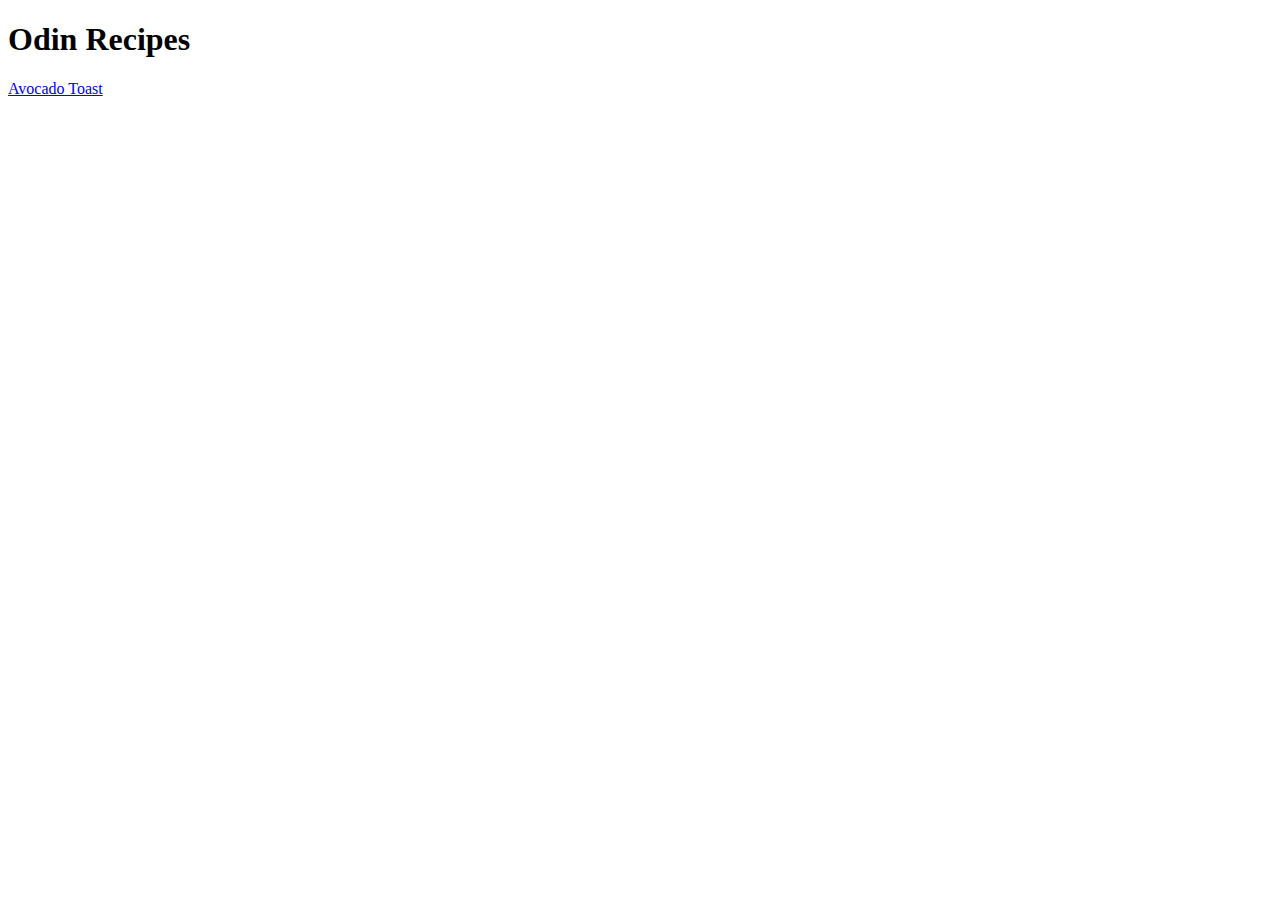
==== index.html @ 7e11c66c "removed from git_test repo" ====
<!DOCTYPE html>
<html lang="en">
    <head>
        <meta charset="utf-8">
        <title>Odin Recipes</title>
    </head>
    <body>
        <h1>Odin Recipes</h1>
        <a href="recipes/avocado_toast.html">Avocado Toast</a>
    </body>
</html>
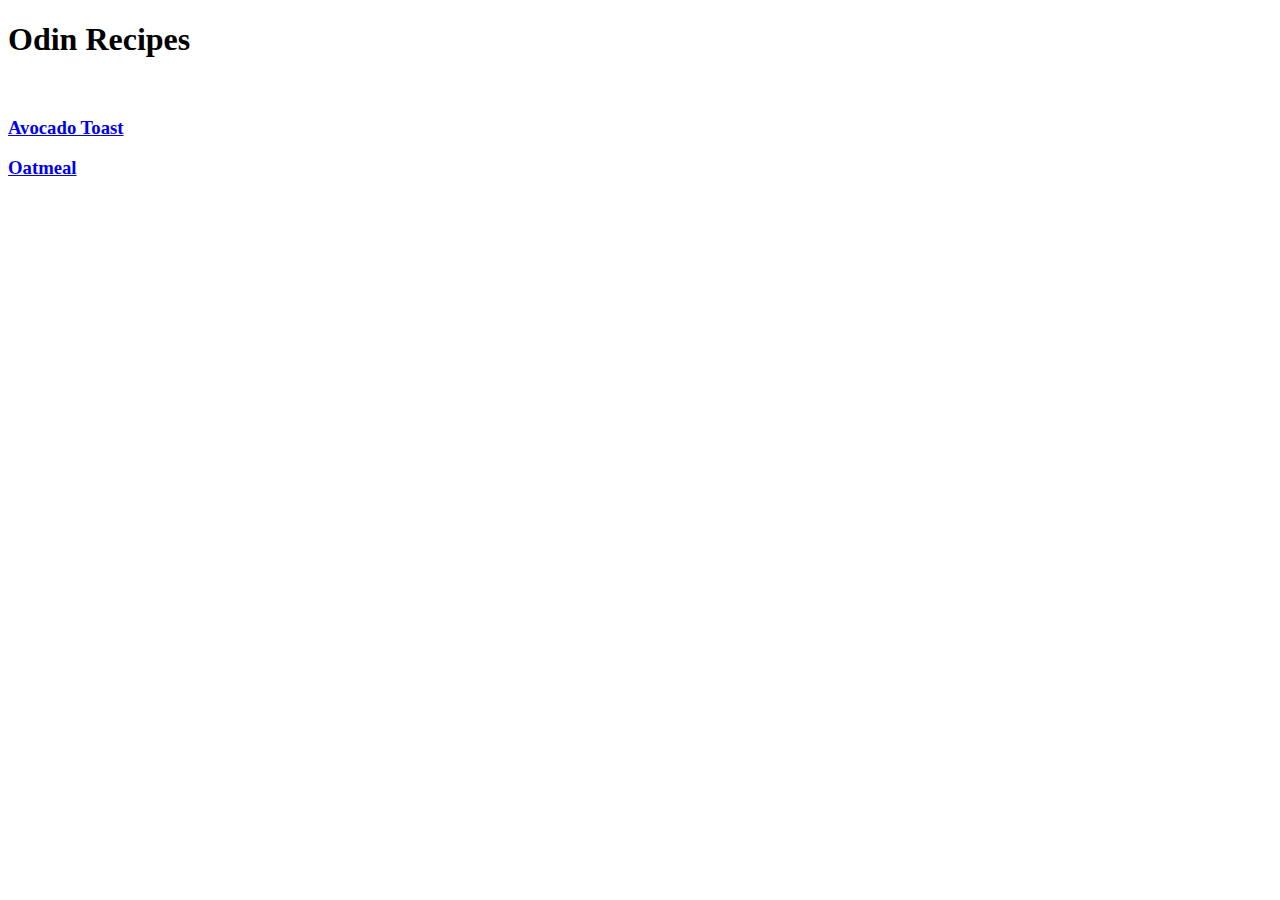
==== commit d9c9cfad: "Minor changes to index layout" ====
--- a/index.html
+++ b/index.html
@@ -6,6 +6,8 @@
     </head>
     <body>
         <h1>Odin Recipes</h1>
-        <a href="recipes/avocado_toast.html">Avocado Toast</a>
+        <br>
+        <h3><a href="recipes/avocado_toast.html">Avocado Toast</a></h3>
+        <p><h3><a href="recipes/oatmeal.html">Oatmeal</a></h3></p>
     </body>
 </html>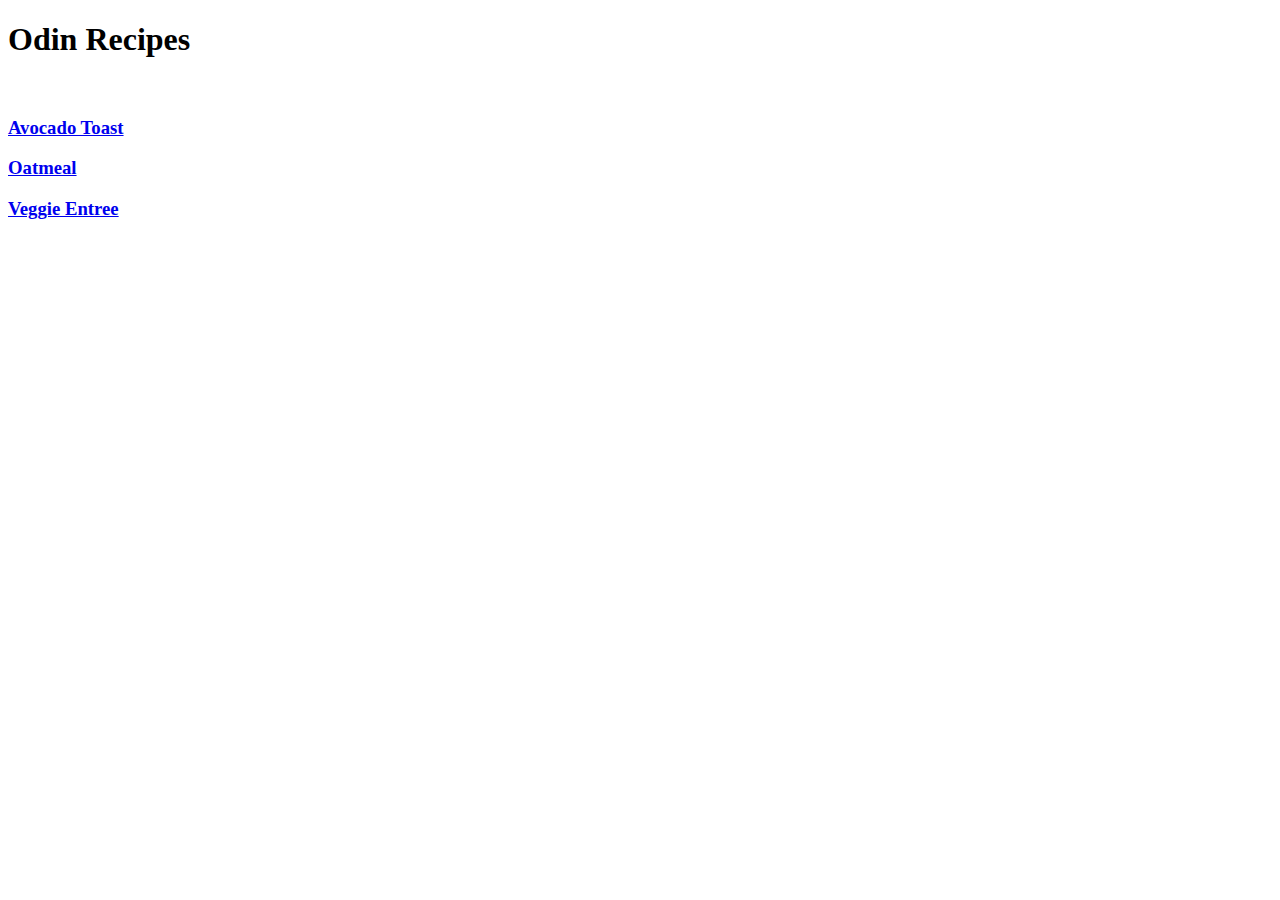
==== commit e93851d3: "Added veggie entree to page" ====
--- a/index.html
+++ b/index.html
@@ -9,5 +9,6 @@
         <br>
         <h3><a href="recipes/avocado_toast.html">Avocado Toast</a></h3>
         <p><h3><a href="recipes/oatmeal.html">Oatmeal</a></h3></p>
+        <h3><a href="recipes/veggie_entree.html">Veggie Entree</a></h3>
     </body>
 </html>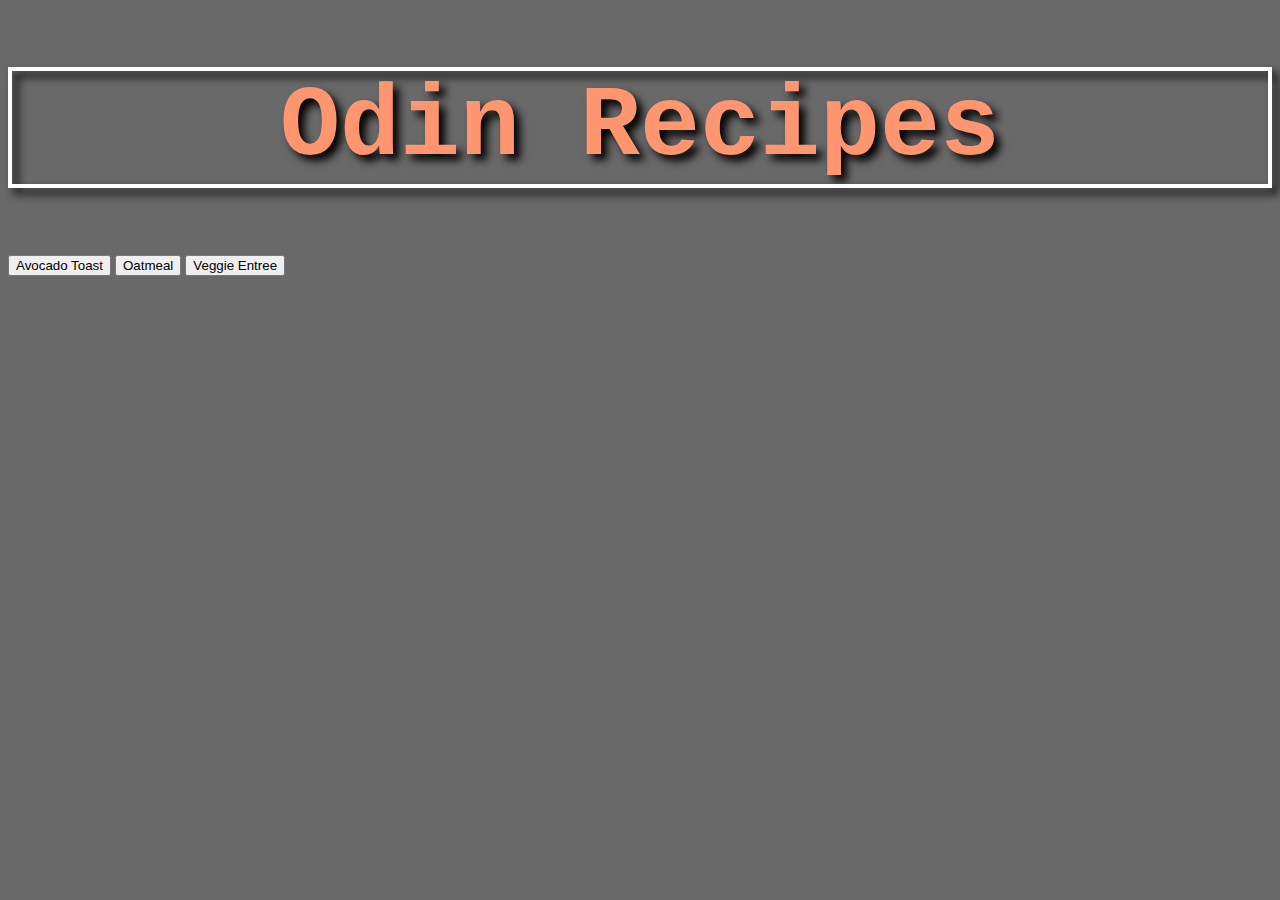
==== commit 40a3b61c: "Link to .css; created page title style" ====
--- a/index.html
+++ b/index.html
@@ -3,12 +3,12 @@
     <head>
         <meta charset="utf-8">
         <title>Odin Recipes</title>
+        <link rel="stylesheet" href="style.css">
     </head>
     <body>
         <h1>Odin Recipes</h1>
-        <br>
-        <h3><a href="recipes/avocado_toast.html">Avocado Toast</a></h3>
-        <p><h3><a href="recipes/oatmeal.html">Oatmeal</a></h3></p>
-        <h3><a href="recipes/veggie_entree.html">Veggie Entree</a></h3>
+        <button <a href="recipes/avocado_toast.html">Avocado Toast</a></button>
+        <button <a href="recipes/oatmeal.html">Oatmeal</a></button>
+        <button <a href="recipes/veggie_entree.html">Veggie Entree</a></button>
     </body>
 </html>--- a/style.css
+++ b/style.css
@@ -0,0 +1,13 @@
+body {
+    background-color: rgb(105, 105, 105);
+}
+
+h1 {
+    font-size: 100px;
+    font-family: 'Courier New', Courier, monospace;
+    font-weight: bolder;
+    color: rgb(255, 150, 111);
+    text-align: center;
+    filter:drop-shadow(6px 6px 4px #000);
+    border: 4px solid white;
+}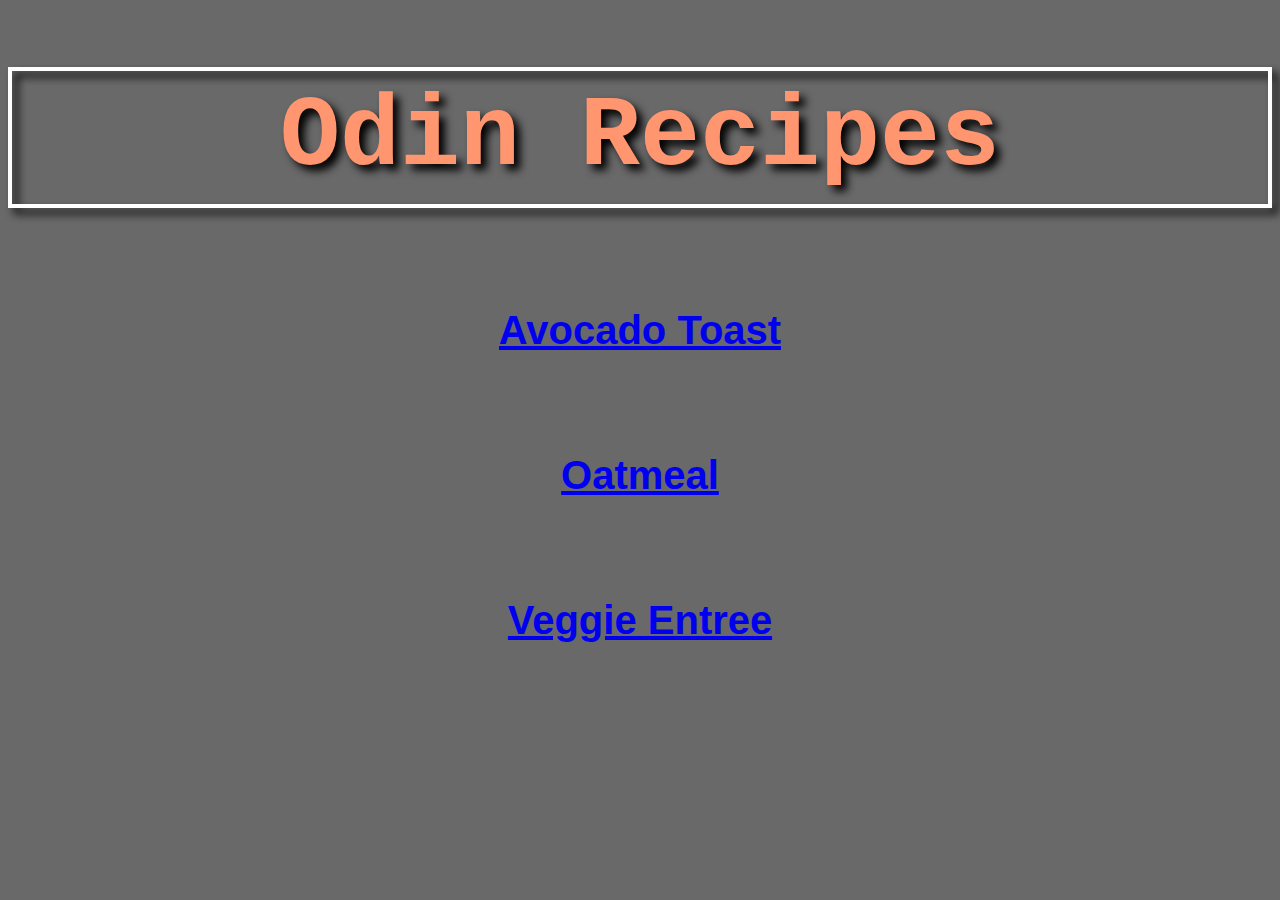
==== commit f297bd33: "Removed buttons; added classes" ====
--- a/index.html
+++ b/index.html
@@ -7,8 +7,8 @@
     </head>
     <body>
         <h1>Odin Recipes</h1>
-        <button <a href="recipes/avocado_toast.html">Avocado Toast</a></button>
-        <button <a href="recipes/oatmeal.html">Oatmeal</a></button>
-        <button <a href="recipes/veggie_entree.html">Veggie Entree</a></button>
+        <div class="avocado"><a href="recipes/avocado_toast.html">Avocado Toast</a></div>
+        <div class="oatmeal"><a href="recipes/oatmeal.html">Oatmeal</a></div>
+        <div class="veggie"><a href="recipes/veggie_entree.html">Veggie Entree</a></div>
     </body>
 </html>--- a/style.css
+++ b/style.css
@@ -10,4 +10,53 @@
     text-align: center;
     filter:drop-shadow(6px 6px 4px #000);
     border: 4px solid white;
+    padding: 10px;
+}
+
+div {
+    font-size: 40px;
+    font-family: 'Lucida Sans', 'Lucida Sans Regular', 'Lucida Grande', sans-serif;
+    font-weight: bold;
+    text-align: center;
+    text-decoration-line: underline;
+}
+
+.avocado {
+    color: greenyellow;
+    margin: 100px;
+}
+
+.oatmeal {
+    color: rgb(255, 216, 133);
+    margin: 100px;
+}
+
+.veggie {
+    color:rgb(255, 174, 97);
+    margin: 100px;
+}
+
+.images {
+    width: auto;
+    max-height: 500px;
+    display: block;
+    margin-left: auto;
+    margin-right: auto;
+}
+
+h3 {
+    font-size: 25px;
+    font-family: 'Franklin Gothic Medium', 'Arial Narrow', Arial, sans-serif;
+    font-weight: bold;
+    text-decoration: underline;
+}
+
+p {
+    font-size: 20px;
+    font-style: italic;
+}
+
+li {
+    font-size: 20;
+    font-family: 'Segoe UI', Tahoma, Geneva, Verdana, sans-serif;
 }